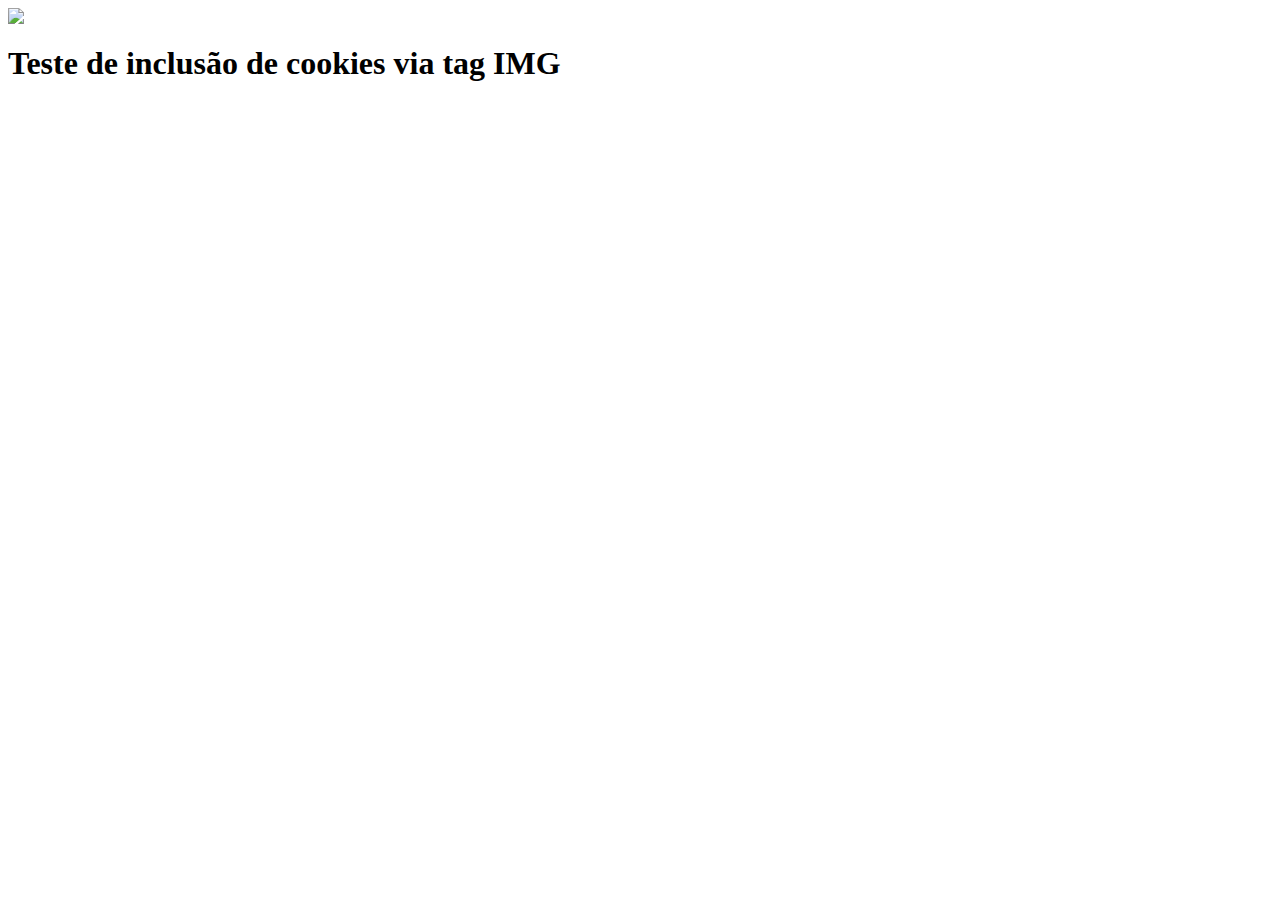
==== chamaservicodecookie.html @ 18680c1d "Update chamaservicodecookie.html" ====
<html>
<head>
</head>
<body>
<script src="https://ajax.googleapis.com/ajax/libs/jquery/3.1.1/jquery.min.js"></script>
<img src="http://http://globostg.globoi.com/pushNotification.do?exibeModal=false"/>
<h1>Teste de inclusão de cookies via tag IMG</h1>
</body>
</html>
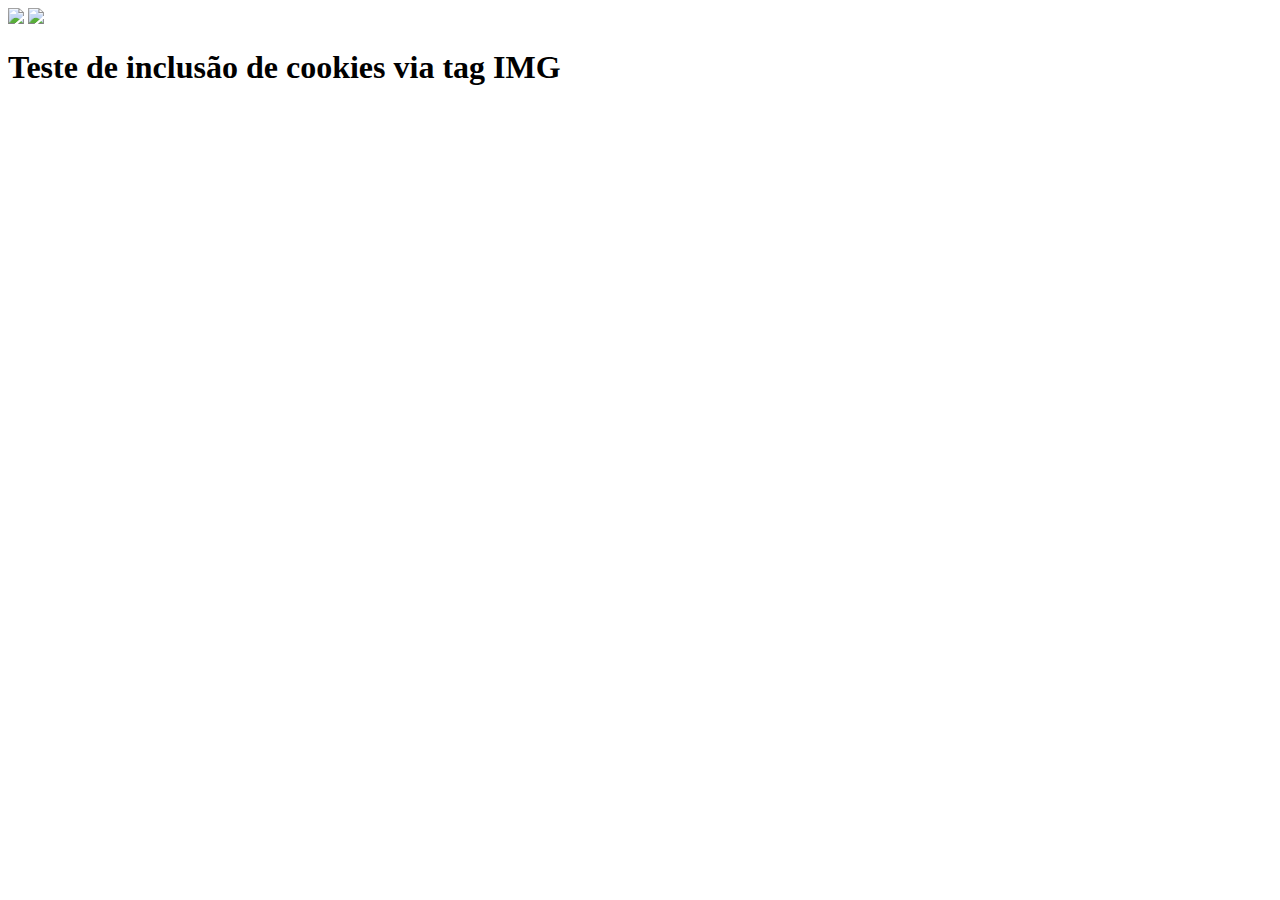
==== commit 0873b3b2: "Update chamaservicodecookie.html" ====
--- a/chamaservicodecookie.html
+++ b/chamaservicodecookie.html
@@ -2,8 +2,9 @@
 <head>
 </head>
 <body>
-<script src="https://ajax.googleapis.com/ajax/libs/jquery/3.1.1/jquery.min.js"></script>
-<img src="http://http://globostg.globoi.com/pushNotification.do?exibeModal=false"/>
+<script src="http://code.jquery.com/jquery-2.1.4.min.js"></script>
+<img src="http://m.globostg.globoi.com/pushNotification.do?exibeModal=false"/>
+<img src="http://globostg.globoi.com/pushNotification.do?exibeModal=false"/>
 <h1>Teste de inclusão de cookies via tag IMG</h1>
 </body>
 </html>
